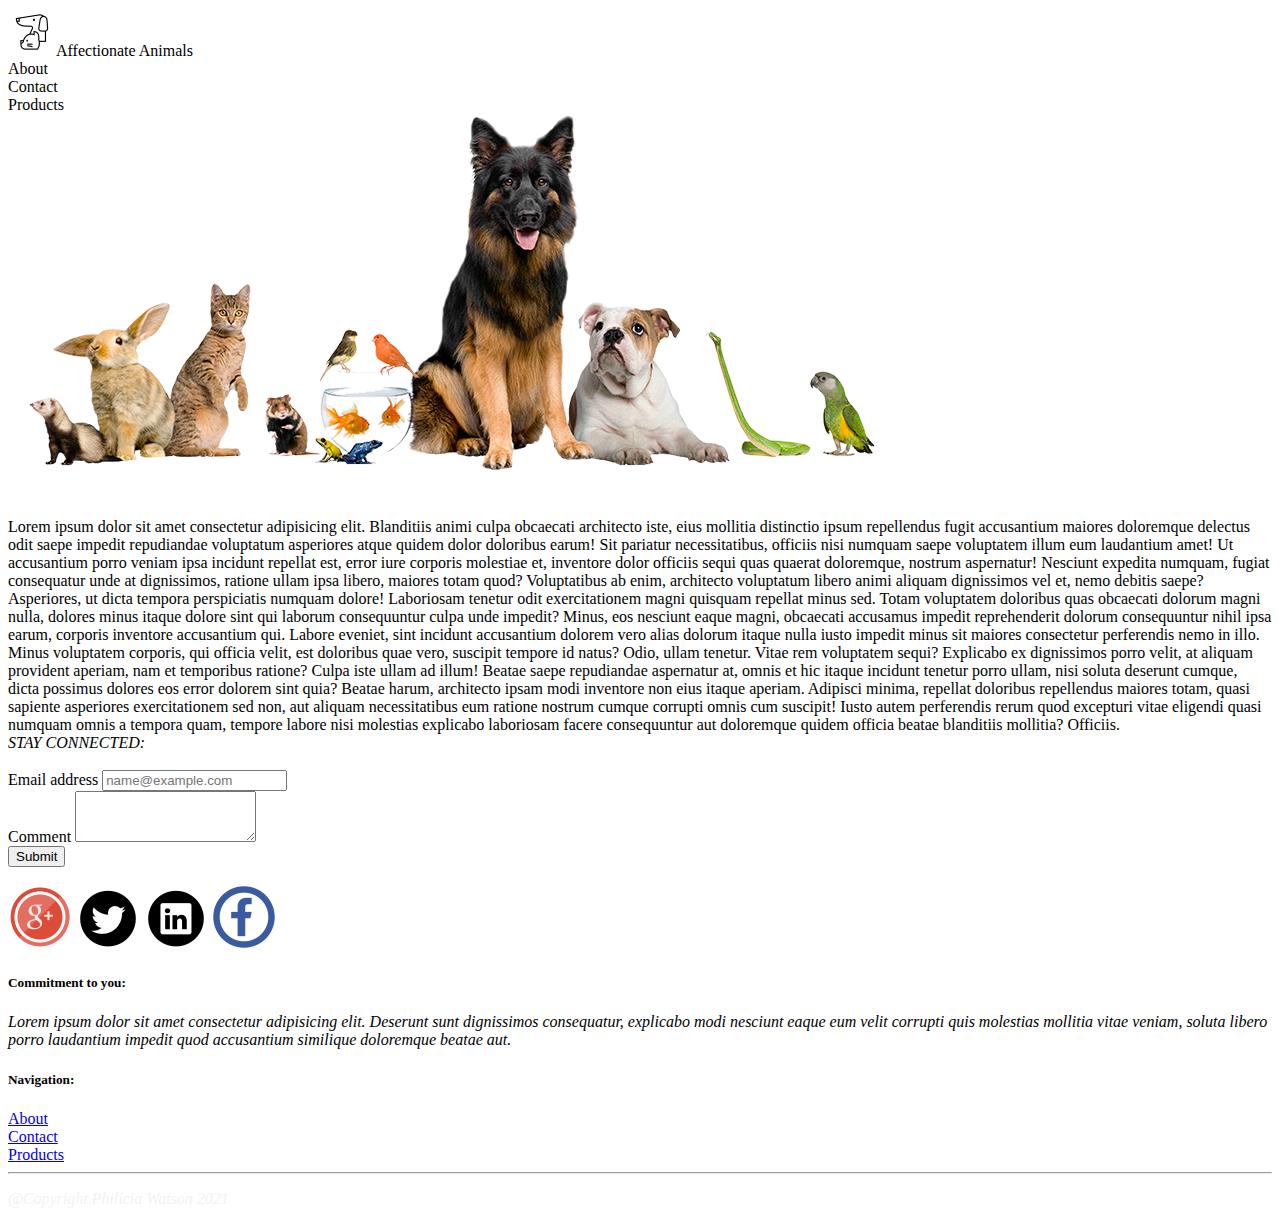
==== index.html @ b482bdd7 "footer" ====
<!DOCTYPE html>
<html lang="en">
<head>
    <meta charset="UTF-8">
    <meta http-equiv="X-UA-Compatible" content="IE=edge">
    <meta name="viewport" content="width=device-width, initial-scale=1.0">
    <link href="https://cdn.jsdelivr.net/npm/bootstrap@5.0.0-beta3/dist/css/bootstrap.min.css" rel="stylesheet" integrity="sha384-eOJMYsd53ii+scO/bJGFsiCZc+5NDVN2yr8+0RDqr0Ql0h+rP48ckxlpbzKgwra6" crossorigin="anonymous">
    <link rel="stylesheet" href="style.css">
    <title>Document</title>
</head>
<body>
  <!-- NAVBAR -->

    <nav class="navbar navbar-light bg-light m-0 ">
      <a class="navbar-brand">
        <img src="assests/iconfinder_Pets_3775229.png">Affectionate Animals
    </a>
    <div class="nav-link">
      <a href="about.html">About</a>
    </div>
    <div class="nav-link">
        <a href="contact.html">Contact</a>
      </div>
      <div class="nav-link">
        <a href="products.html">Products</a>
      </div>
      <!-- <form class="form-inline row">
        <input class="form-control col-3" type="search" placeholder="Search" aria-label="Search">
        <button class="btn btn-outline-success col" type="submit">Search</button>
      </form> -->
    </nav>
    <!-- NAVBAR -->

    <!-- PARALLAX HERE -->
      <img src="assests/pngguru.com (7).png" class="img-fluid">
    
    <!-- PARALLAX HERE -->


  <!-- CONTENT -->
    <div class="container-fluid bg-primary c-light">Lorem ipsum dolor sit amet consectetur adipisicing elit. Blanditiis animi culpa obcaecati architecto iste, eius mollitia distinctio ipsum repellendus fugit accusantium maiores doloremque delectus odit saepe impedit repudiandae voluptatum asperiores atque quidem dolor doloribus earum! Sit pariatur necessitatibus, officiis nisi numquam saepe voluptatem illum eum laudantium amet! Ut accusantium porro veniam ipsa incidunt repellat est, error iure corporis molestiae et, inventore dolor officiis sequi quas quaerat doloremque, nostrum aspernatur! Nesciunt expedita numquam, fugiat consequatur unde at dignissimos, ratione ullam ipsa libero, maiores totam quod? Voluptatibus ab enim, architecto voluptatum libero animi aliquam dignissimos vel et, nemo debitis saepe? Asperiores, ut dicta tempora perspiciatis numquam dolore! Laboriosam tenetur odit exercitationem magni quisquam repellat minus sed. Totam voluptatem doloribus quas obcaecati dolorum magni nulla, dolores minus itaque dolore sint qui laborum consequuntur culpa unde impedit? Minus, eos nesciunt eaque magni, obcaecati accusamus impedit reprehenderit dolorum consequuntur nihil ipsa earum, corporis inventore accusantium qui. Labore eveniet, sint incidunt accusantium dolorem vero alias dolorum itaque nulla iusto impedit minus sit maiores consectetur perferendis nemo in illo. Minus voluptatem corporis, qui officia velit, est doloribus quae vero, suscipit tempore id natus? Odio, ullam tenetur. Vitae rem voluptatem sequi? Explicabo ex dignissimos porro velit, at aliquam provident aperiam, nam et temporibus ratione? Culpa iste ullam ad illum! Beatae saepe repudiandae aspernatur at, omnis et hic itaque incidunt tenetur porro ullam, nisi soluta deserunt cumque, dicta possimus dolores eos error dolorem sint quia? Beatae harum, architecto ipsam modi inventore non eius itaque aperiam. Adipisci minima, repellat doloribus repellendus maiores totam, quasi sapiente asperiores exercitationem sed non, aut aliquam necessitatibus eum ratione nostrum cumque corrupti omnis cum suscipit! Iusto autem perferendis rerum quod excepturi vitae eligendi quasi numquam omnis a tempora quam, tempore labore nisi molestias explicabo laboriosam facere consequuntur aut doloremque quidem officia beatae blanditiis mollitia? Officiis.</div>
  <!-- CONTENT -->

    <!-- FOOTER -->
    <footer class="bg-dark text-white text-center container-fluid">
      <div class="d-flex row justify-content-between">
        <div class="col-4">
          <em>STAY CONNECTED:</em>
          <br>
          <br>
          <div class="mb-3">
            <label for="exampleFormControlInput1" class="form-label">Email address</label>
            <input type="email" class="form-control" id="exampleFormControlInput1" placeholder="name@example.com">
          </div>
          <div class="mb-3">
            <label for="exampleFormControlTextarea1" class="form-label">Comment</label>
            <textarea class="form-control" id="exampleFormControlTextarea1" rows="3"></textarea>
          </div>
          <div class="mb-3">
            <button type="submit" class="btn btn-danger">Submit</button>
            <br>
            <br>
           <div>
            <a href="#"><img src="assests/googlePlus.png"></a>
            <a href="#"><img src="assests/twitter.png"></a>
            <a href="#"><img src="assests/linkedin.png"></a>
            <a href="#"><img src="assests/facebook.png"></a>

           </div>
          </div>
        </div>
        <div class="col-4">
          <div>
            <h5 class="pb-3"><b>Commitment to you:</b></h5>
            <p><em>Lorem ipsum dolor sit amet consectetur adipisicing elit. Deserunt sunt dignissimos consequatur, explicabo modi nesciunt eaque eum velit corrupti quis molestias mollitia vitae veniam, soluta libero porro laudantium impedit quod accusantium similique doloremque beatae aut.</em></p>
          </div>
        </div>
          <div class="col-4">
          <!-- Navigation -->
          <h5 class="pb-3">Navigation:</h5>
          <div class="nav-item">
            <a href="about.html" class="nav-link text-primary">About</a>
          </div>
          <div class="nav-item">
              <a href="contact.html" class="nav-link">Contact</a>
            </div>
            <div class="nav-link">
              <a href="products.html" class="nav-link">Products</a>
            </div>
          </div>
        </div>
      
        <hr class="text-dark"> 
        <div class="align-center pb-3 light-text">
          <p><em>@Copyright Philicia Watson 2021</em></p>
        </div>
      </footer>
    <!-- FOOTER -->
    <script src="app.js"></script>
</body>
</html>
---- style.css ----
.navbar a{
    color:black;
    text-decoration: none;
}

.navbar a:hover{
    color:orange;
}

.nav-link:hover{
  color:gray
}

.light-text{
  color:lightsteelblue;
  opacity: 20%;
}
/* .img-fluid{
  z-index:-1;
  position:fixed
} */
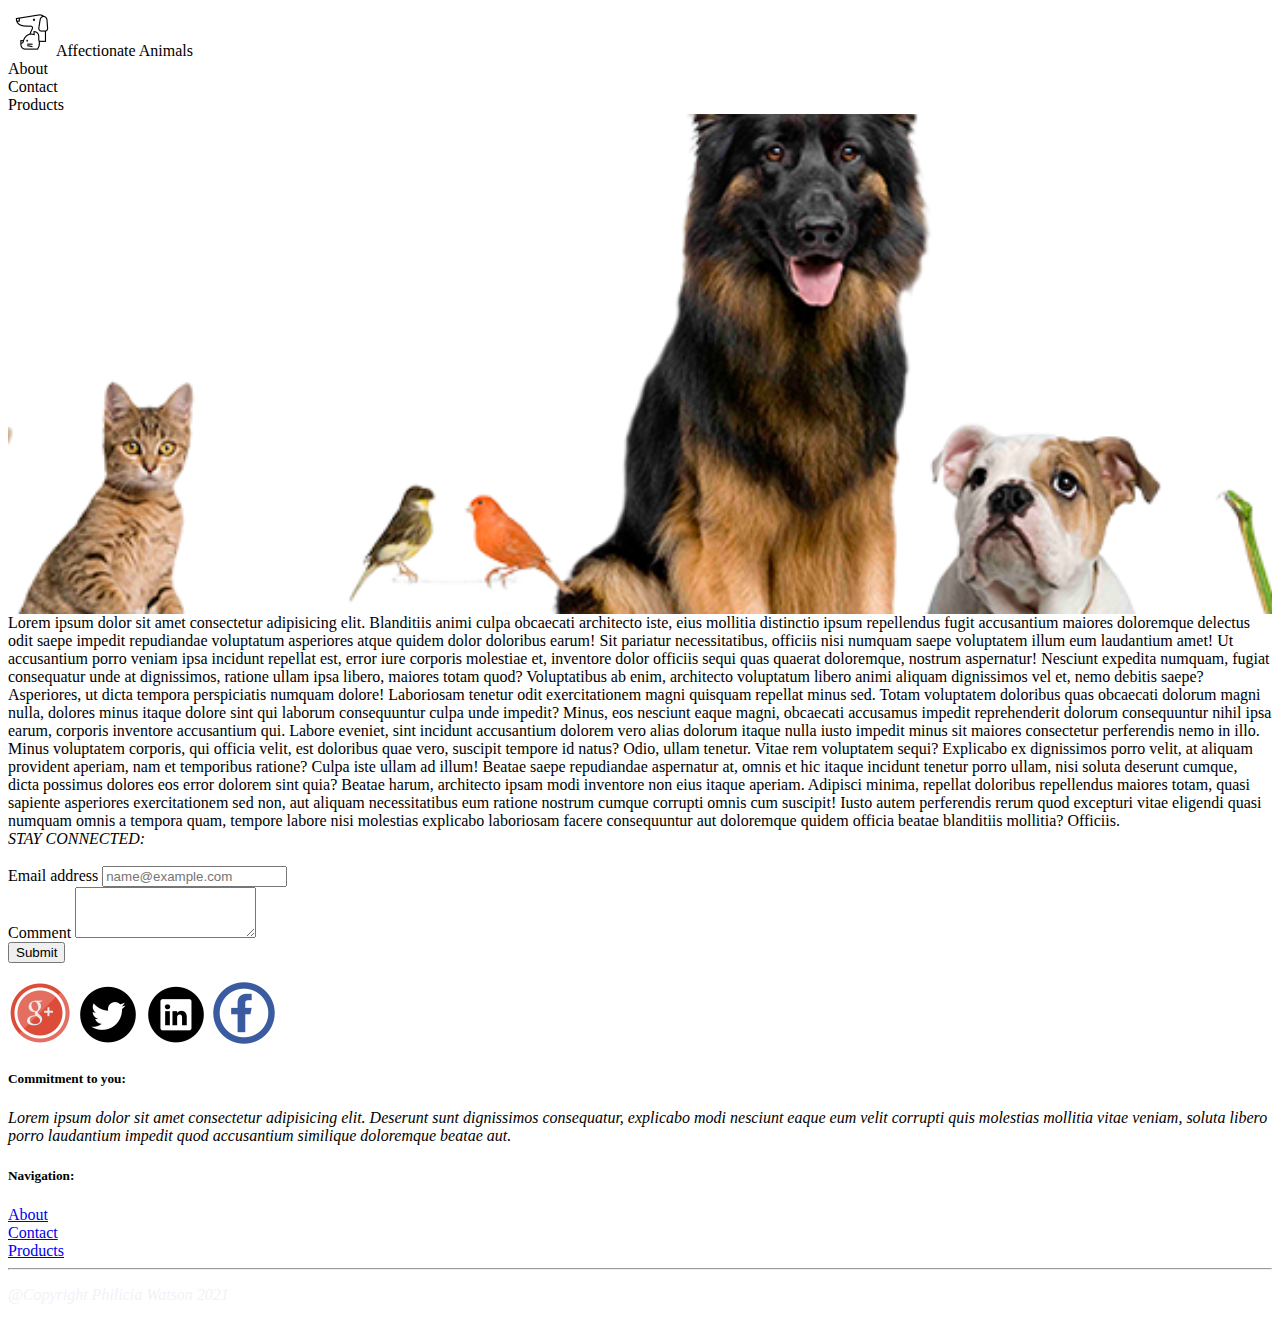
==== commit 9ba86e37: "non responsive parallax :(" ====
--- a/index.html
+++ b/index.html
@@ -32,8 +32,10 @@
     <!-- NAVBAR -->
 
     <!-- PARALLAX HERE -->
-      <img src="assests/pngguru.com (7).png" class="img-fluid">
-    
+      <!-- <img src="assests/pngguru.com (7).png" class="img-fluid"> -->
+      <div class="parallax">
+
+      </div>
     <!-- PARALLAX HERE -->
 
 
--- a/style.css
+++ b/style.css
@@ -12,6 +12,20 @@
   color:gray
 }
 
+.parallax {
+  /* The image used */
+  background-image:url("assests/animals.png");
+
+  /* Set a specific height */
+  min-height: 500px; 
+
+  /* Create the parallax scrolling effect */
+  background-attachment: fixed;
+  background-position: center;
+  background-repeat: no-repeat;
+  background-size: cover;
+}
+
 .light-text{
   color:lightsteelblue;
   opacity: 20%;
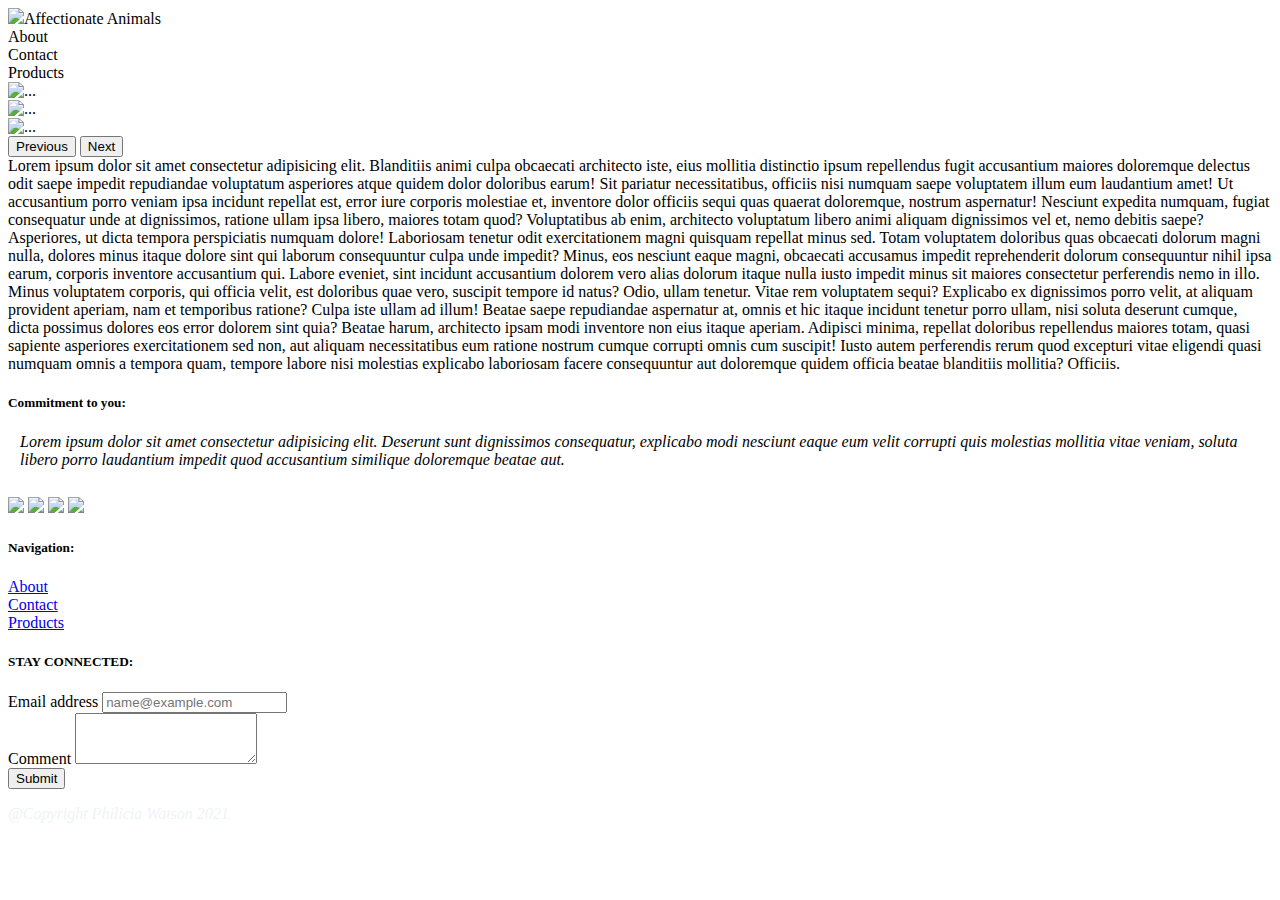
==== commit f30703c0: "push" ====
--- a/index.html
+++ b/index.html
@@ -13,16 +13,16 @@
 
     <nav class="navbar navbar-light bg-light m-0 ">
       <a class="navbar-brand">
-        <img src="assests/iconfinder_Pets_3775229.png">Affectionate Animals
+        <img src="/petShop/assests/logo.png">Affectionate Animals
     </a>
     <div class="nav-link">
-      <a href="about.html">About</a>
+      <a href="/petShop/aboutPage/about.html">About</a>
     </div>
     <div class="nav-link">
-        <a href="contact.html">Contact</a>
+        <a href="/petShop/contactPage/contact.html">Contact</a>
       </div>
       <div class="nav-link">
-        <a href="products.html">Products</a>
+        <a href="/petShop/productsPage/products.html">Products</a>
       </div>
       <!-- <form class="form-inline row">
         <input class="form-control col-3" type="search" placeholder="Search" aria-label="Search">
@@ -32,9 +32,26 @@
     <!-- NAVBAR -->
 
     <!-- PARALLAX HERE -->
-      <!-- <img src="assests/pngguru.com (7).png" class="img-fluid"> -->
-      <div class="parallax">
-
+      <div id="carouselExampleFade" class="carousel .carousel-fade" data-bs-ride="carousel">
+        <div class="carousel-inner">
+          <div class="carousel-item active">
+            <img src="/petShop/assests/animals.png" class="d-block w-100" alt="...">
+          </div>
+          <div class="carousel-item">
+            <img src="/petShop/assests/googlePlus.png" class="d-block w-100" alt="...">
+          </div>
+          <div class="carousel-item">
+            <img src="/petShop/assests/linkedin.png" class="d-block w-100" alt="...">
+          </div>
+        </div>
+        <button class="carousel-control-prev" type="button" data-bs-target="#carouselExampleFade" data-bs-slide="prev">
+          <span class="carousel-control-prev-icon" aria-hidden="true"></span>
+          <span class="visually-hidden">Previous</span>
+        </button>
+        <button class="carousel-control-next" type="button" data-bs-target="#carouselExampleFade" data-bs-slide="next">
+          <span class="carousel-control-next-icon" aria-hidden="true"></span>
+          <span class="visually-hidden">Next</span>
+        </button>
       </div>
     <!-- PARALLAX HERE -->
 
@@ -44,12 +61,45 @@
   <!-- CONTENT -->
 
     <!-- FOOTER -->
-    <footer class="bg-dark text-white text-center container-fluid">
+    <footer class="bg-dark text-white text-center container-fluid pt-3">
       <div class="d-flex row justify-content-between">
         <div class="col-4">
-          <em>STAY CONNECTED:</em>
-          <br>
-          <br>
+
+          <div>
+            <h5 class="pb-3"><b>Commitment to you:</b></h5>
+            <p class="quote"><em>Lorem ipsum dolor sit amet consectetur adipisicing elit. Deserunt sunt dignissimos consequatur, explicabo modi nesciunt eaque eum velit corrupti quis molestias mollitia vitae veniam, soluta libero porro laudantium impedit quod accusantium similique doloremque beatae aut.</em></p>
+          </div>
+          <div>
+            <a href="#"><img src="/petShop/assests/googlePlus.png"></a>
+            <a href="#"><img src="/petShop/assests/twitter.png"></a>
+            <a href="#"><img src="/petShop/assests/linkedin.png"></a>
+            <a href="#"><img src="/petShop/assests/facebook.png"></a>
+          </div>
+        </div>
+
+
+        <div class="col">
+
+             <!-- Navigation -->
+             <h5 class="pb-3">Navigation:</h5>
+             <div class="nav-item">
+               <a href="about.html" class="nav-link text-primary">About</a>
+             </div>
+             <div class="nav-item">
+                 <a href="contact.html" class="nav-link">Contact</a>
+               </div>
+               <div class="nav-link">
+                 <a href="products.html" class="nav-link">Products</a>
+               </div>
+
+        </div>
+
+
+
+        <div class="col-4">
+
+          <h5 class="pb-3">STAY CONNECTED:</h5>
+         
           <div class="mb-3">
             <label for="exampleFormControlInput1" class="form-label">Email address</label>
             <input type="email" class="form-control" id="exampleFormControlInput1" placeholder="name@example.com">
@@ -60,43 +110,17 @@
           </div>
           <div class="mb-3">
             <button type="submit" class="btn btn-danger">Submit</button>
-            <br>
-            <br>
-           <div>
-            <a href="#"><img src="assests/googlePlus.png"></a>
-            <a href="#"><img src="assests/twitter.png"></a>
-            <a href="#"><img src="assests/linkedin.png"></a>
-            <a href="#"><img src="assests/facebook.png"></a>
-
-           </div>
           </div>
         </div>
-        <div class="col-4">
-          <div>
-            <h5 class="pb-3"><b>Commitment to you:</b></h5>
-            <p><em>Lorem ipsum dolor sit amet consectetur adipisicing elit. Deserunt sunt dignissimos consequatur, explicabo modi nesciunt eaque eum velit corrupti quis molestias mollitia vitae veniam, soluta libero porro laudantium impedit quod accusantium similique doloremque beatae aut.</em></p>
-          </div>
-        </div>
-          <div class="col-4">
-          <!-- Navigation -->
-          <h5 class="pb-3">Navigation:</h5>
-          <div class="nav-item">
-            <a href="about.html" class="nav-link text-primary">About</a>
-          </div>
-          <div class="nav-item">
-              <a href="contact.html" class="nav-link">Contact</a>
-            </div>
-            <div class="nav-link">
-              <a href="products.html" class="nav-link">Products</a>
-            </div>
-          </div>
-        </div>
+
+      </div>
       
-        <hr class="text-dark"> 
         <div class="align-center pb-3 light-text">
           <p><em>@Copyright Philicia Watson 2021</em></p>
         </div>
+
       </footer>
+
     <!-- FOOTER -->
     <script src="app.js"></script>
 </body>
--- a/style.css
+++ b/style.css
@@ -12,19 +12,27 @@
   color:gray
 }
 
-.parallax {
+.quote{
+  text-align:left;
+  padding-bottom:12px;
+  padding-left:12px;
+}
+
+
+/* #carouselExampleFade { */
   /* The image used */
-  background-image:url("assests/animals.png");
+  /* background-image:url("assests/animals.png"); */
 
   /* Set a specific height */
-  min-height: 500px; 
-
+  /* min-height: 500px; 
+  z-index:1;
+  position:fixed; */
   /* Create the parallax scrolling effect */
-  background-attachment: fixed;
+  /* background-attachment: fixed;
   background-position: center;
   background-repeat: no-repeat;
-  background-size: cover;
-}
+  background-size: cover; */
+/* } */
 
 .light-text{
   color:lightsteelblue;
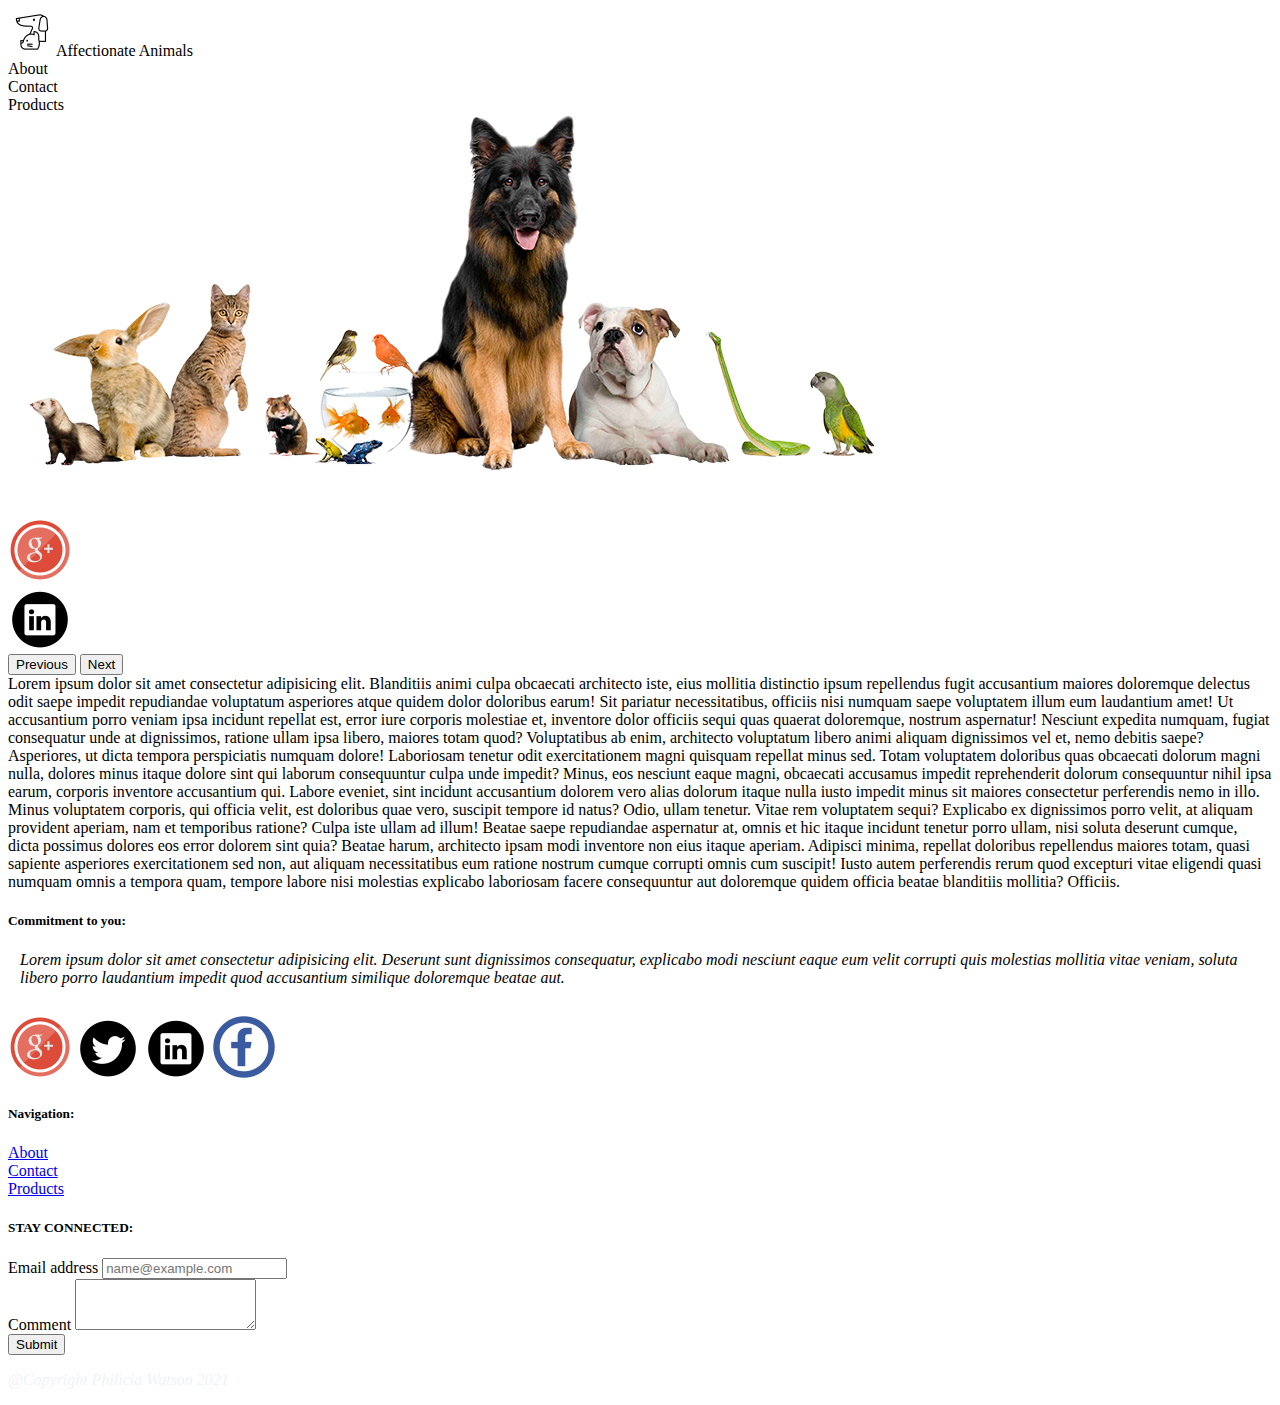
==== commit cd2404dc: "responsive footer" ====
--- a/index.html
+++ b/index.html
@@ -13,21 +13,17 @@
 
     <nav class="navbar navbar-light bg-light m-0 ">
       <a class="navbar-brand">
-        <img src="/petShop/assests/logo.png">Affectionate Animals
+        <img src="/assests/logo.png">Affectionate Animals
     </a>
     <div class="nav-link">
-      <a href="/petShop/aboutPage/about.html">About</a>
+      <a href="./aboutPage/about.html">About</a>
     </div>
     <div class="nav-link">
-        <a href="/petShop/contactPage/contact.html">Contact</a>
+        <a href="./contactPage/contact.html">Contact</a>
       </div>
       <div class="nav-link">
-        <a href="/petShop/productsPage/products.html">Products</a>
+        <a href="./productsPage/products.html">Products</a>
       </div>
-      <!-- <form class="form-inline row">
-        <input class="form-control col-3" type="search" placeholder="Search" aria-label="Search">
-        <button class="btn btn-outline-success col" type="submit">Search</button>
-      </form> -->
     </nav>
     <!-- NAVBAR -->
 
@@ -35,13 +31,13 @@
       <div id="carouselExampleFade" class="carousel .carousel-fade" data-bs-ride="carousel">
         <div class="carousel-inner">
           <div class="carousel-item active">
-            <img src="/petShop/assests/animals.png" class="d-block w-100" alt="...">
+            <img src="/assests/animals.png" class="d-block w-100" alt="...">
           </div>
           <div class="carousel-item">
-            <img src="/petShop/assests/googlePlus.png" class="d-block w-100" alt="...">
+            <img src="/assests/googlePlus.png" class="d-block w-100" alt="...">
           </div>
           <div class="carousel-item">
-            <img src="/petShop/assests/linkedin.png" class="d-block w-100" alt="...">
+            <img src="/assests/linkedin.png" class="d-block w-100" alt="...">
           </div>
         </div>
         <button class="carousel-control-prev" type="button" data-bs-target="#carouselExampleFade" data-bs-slide="prev">
@@ -70,10 +66,10 @@
             <p class="quote"><em>Lorem ipsum dolor sit amet consectetur adipisicing elit. Deserunt sunt dignissimos consequatur, explicabo modi nesciunt eaque eum velit corrupti quis molestias mollitia vitae veniam, soluta libero porro laudantium impedit quod accusantium similique doloremque beatae aut.</em></p>
           </div>
           <div>
-            <a href="#"><img src="/petShop/assests/googlePlus.png"></a>
-            <a href="#"><img src="/petShop/assests/twitter.png"></a>
-            <a href="#"><img src="/petShop/assests/linkedin.png"></a>
-            <a href="#"><img src="/petShop/assests/facebook.png"></a>
+            <a href="#"><img src="/assests/googlePlus.png"></a>
+            <a href="#"><img src="/assests/twitter.png"></a>
+            <a href="#"><img src="/assests/linkedin.png"></a>
+            <a href="#"><img src="/assests/facebook.png"></a>
           </div>
         </div>
 
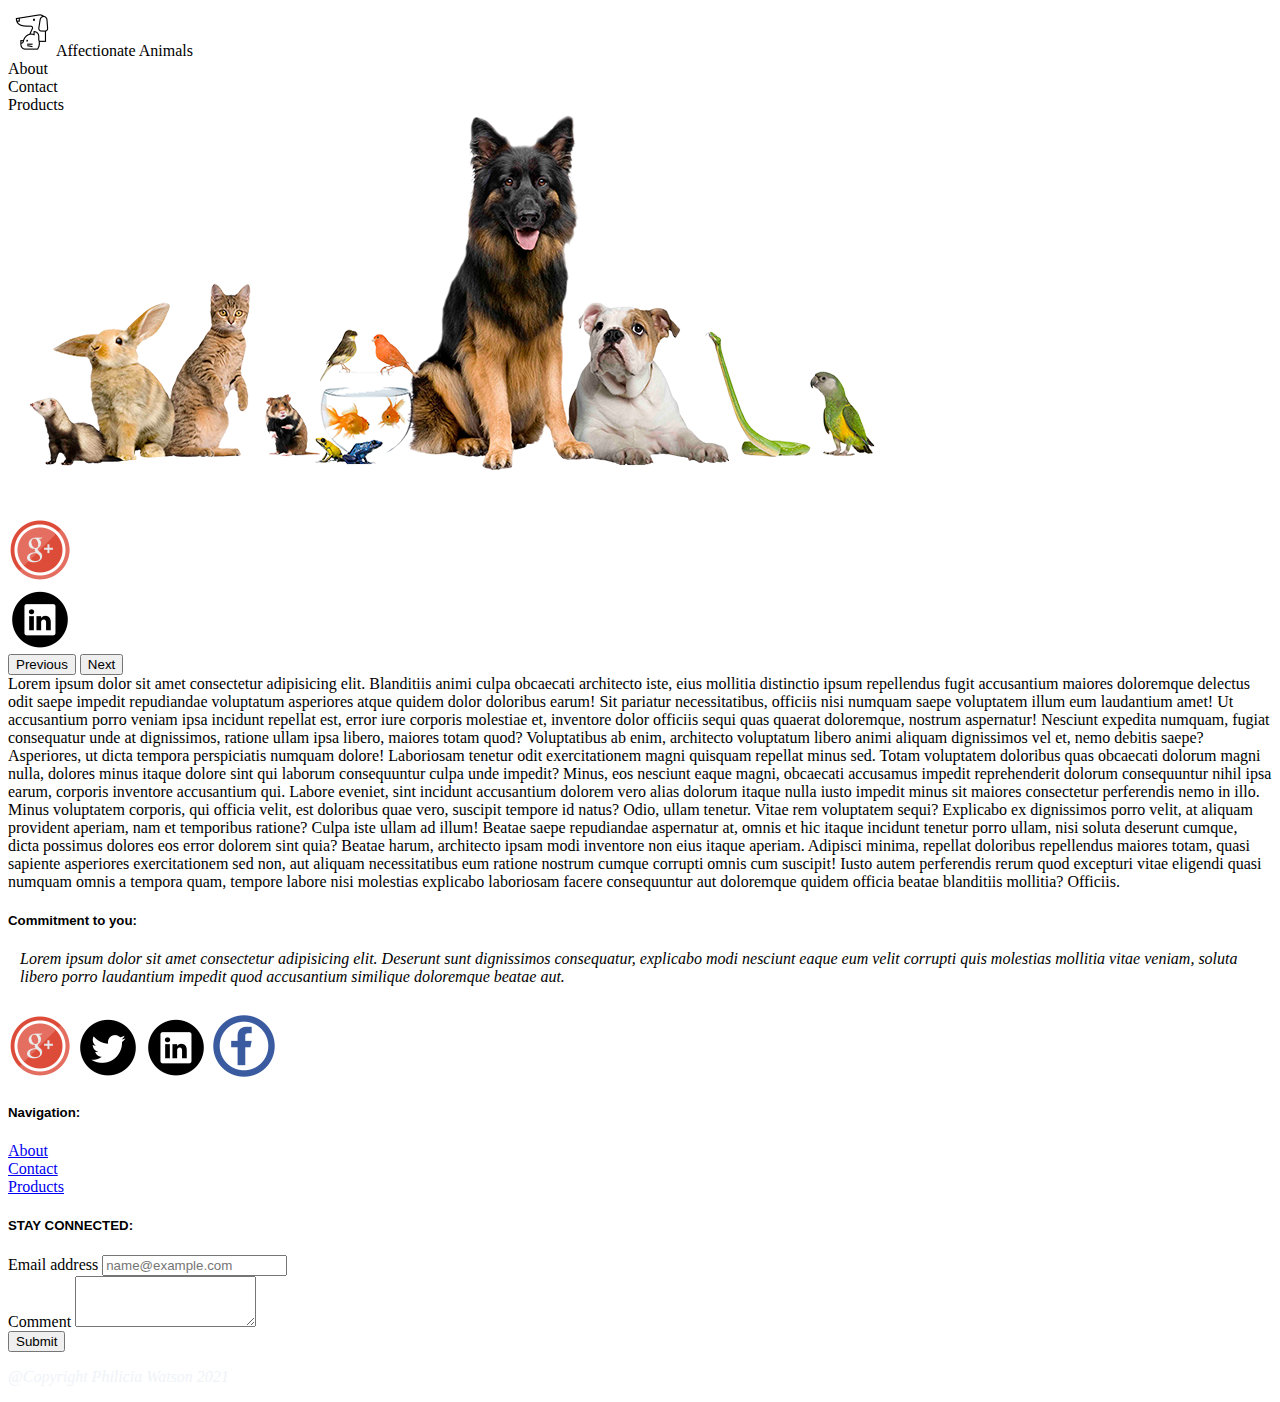
==== commit b1b6c339: "changes to footer" ====
--- a/index.html
+++ b/index.html
@@ -56,68 +56,68 @@
     <div class="container-fluid bg-primary c-light">Lorem ipsum dolor sit amet consectetur adipisicing elit. Blanditiis animi culpa obcaecati architecto iste, eius mollitia distinctio ipsum repellendus fugit accusantium maiores doloremque delectus odit saepe impedit repudiandae voluptatum asperiores atque quidem dolor doloribus earum! Sit pariatur necessitatibus, officiis nisi numquam saepe voluptatem illum eum laudantium amet! Ut accusantium porro veniam ipsa incidunt repellat est, error iure corporis molestiae et, inventore dolor officiis sequi quas quaerat doloremque, nostrum aspernatur! Nesciunt expedita numquam, fugiat consequatur unde at dignissimos, ratione ullam ipsa libero, maiores totam quod? Voluptatibus ab enim, architecto voluptatum libero animi aliquam dignissimos vel et, nemo debitis saepe? Asperiores, ut dicta tempora perspiciatis numquam dolore! Laboriosam tenetur odit exercitationem magni quisquam repellat minus sed. Totam voluptatem doloribus quas obcaecati dolorum magni nulla, dolores minus itaque dolore sint qui laborum consequuntur culpa unde impedit? Minus, eos nesciunt eaque magni, obcaecati accusamus impedit reprehenderit dolorum consequuntur nihil ipsa earum, corporis inventore accusantium qui. Labore eveniet, sint incidunt accusantium dolorem vero alias dolorum itaque nulla iusto impedit minus sit maiores consectetur perferendis nemo in illo. Minus voluptatem corporis, qui officia velit, est doloribus quae vero, suscipit tempore id natus? Odio, ullam tenetur. Vitae rem voluptatem sequi? Explicabo ex dignissimos porro velit, at aliquam provident aperiam, nam et temporibus ratione? Culpa iste ullam ad illum! Beatae saepe repudiandae aspernatur at, omnis et hic itaque incidunt tenetur porro ullam, nisi soluta deserunt cumque, dicta possimus dolores eos error dolorem sint quia? Beatae harum, architecto ipsam modi inventore non eius itaque aperiam. Adipisci minima, repellat doloribus repellendus maiores totam, quasi sapiente asperiores exercitationem sed non, aut aliquam necessitatibus eum ratione nostrum cumque corrupti omnis cum suscipit! Iusto autem perferendis rerum quod excepturi vitae eligendi quasi numquam omnis a tempora quam, tempore labore nisi molestias explicabo laboriosam facere consequuntur aut doloremque quidem officia beatae blanditiis mollitia? Officiis.</div>
   <!-- CONTENT -->
 
-    <!-- FOOTER -->
-    <footer class="bg-dark text-white text-center container-fluid pt-3">
-      <div class="d-flex row justify-content-between">
-        <div class="col-4">
+  <!-- FOOTER -->
+  <footer class="bg-dark text-white text-center container-fluid pt-4">
+    <div class="d-flex row justify-content-between">
+      <div class="col-sm-4">
 
-          <div>
-            <h5 class="pb-3"><b>Commitment to you:</b></h5>
-            <p class="quote"><em>Lorem ipsum dolor sit amet consectetur adipisicing elit. Deserunt sunt dignissimos consequatur, explicabo modi nesciunt eaque eum velit corrupti quis molestias mollitia vitae veniam, soluta libero porro laudantium impedit quod accusantium similique doloremque beatae aut.</em></p>
-          </div>
-          <div>
-            <a href="#"><img src="/assests/googlePlus.png"></a>
-            <a href="#"><img src="/assests/twitter.png"></a>
-            <a href="#"><img src="/assests/linkedin.png"></a>
-            <a href="#"><img src="/assests/facebook.png"></a>
-          </div>
+        <div>
+          <h5 class="pb-2" style="font-family:Arial, Helvetica, sans-serif;"><b>Commitment to you:</b></h5>
+          <p class="quote"><em>Lorem ipsum dolor sit amet consectetur adipisicing elit. Deserunt sunt dignissimos consequatur, explicabo modi nesciunt eaque eum velit corrupti quis molestias mollitia vitae veniam, soluta libero porro laudantium impedit quod accusantium similique doloremque beatae aut.</em></p>
         </div>
+        <div class="pb-4">
+          <a href="#"><img src="/assests/googlePlus.png"></a>
+          <a href="#"><img src="/assests/twitter.png"></a>
+          <a href="#"><img src="/assests/linkedin.png"></a>
+          <a href="#"><img src="/assests/facebook.png"></a>
+        </div>
+      </div>
 
 
-        <div class="col">
+      <div class="col-sm">
 
-             <!-- Navigation -->
-             <h5 class="pb-3">Navigation:</h5>
-             <div class="nav-item">
-               <a href="about.html" class="nav-link text-primary">About</a>
+           <!-- Navigation -->
+           <h5 class="pb-2" style="font-family:Arial, Helvetica, sans-serif;">Navigation:</h5>
+           <div class="nav-item">
+             <a href="about.html" class="nav-link text-primary">About</a>
+           </div>
+           <div class="nav-item">
+               <a href="contact.html" class="nav-link">Contact</a>
              </div>
-             <div class="nav-item">
-                 <a href="contact.html" class="nav-link">Contact</a>
-               </div>
-               <div class="nav-link">
-                 <a href="products.html" class="nav-link">Products</a>
-               </div>
+             <div class="nav-link pb-4">
+               <a href="products.html" class="nav-link">Products</a>
+             </div>
 
-        </div>
+      </div>
 
 
 
-        <div class="col-4">
+      <div class="col-sm-4">
 
-          <h5 class="pb-3">STAY CONNECTED:</h5>
-         
-          <div class="mb-3">
-            <label for="exampleFormControlInput1" class="form-label">Email address</label>
-            <input type="email" class="form-control" id="exampleFormControlInput1" placeholder="name@example.com">
-          </div>
-          <div class="mb-3">
-            <label for="exampleFormControlTextarea1" class="form-label">Comment</label>
-            <textarea class="form-control" id="exampleFormControlTextarea1" rows="3"></textarea>
-          </div>
-          <div class="mb-3">
-            <button type="submit" class="btn btn-danger">Submit</button>
-          </div>
+        <h5 class="pb-2" style="font-family:Arial, Helvetica, sans-serif;">STAY CONNECTED:</h5>
+       
+        <div class="mb-3">
+          <label for="exampleFormControlInput1" class="form-label">Email address</label>
+          <input type="email" class="form-control" id="exampleFormControlInput1" placeholder="name@example.com">
         </div>
+        <div class="mb-3">
+          <label for="exampleFormControlTextarea1" class="form-label">Comment</label>
+          <textarea class="form-control" id="exampleFormControlTextarea1" rows="3"></textarea>
+        </div>
+        <div class="mb-3">
+          <button type="submit" class="btn btn-danger">Submit</button>
+        </div>
+      </div>
 
+    </div>
+    
+      <div class="align-center pb-3 light-text">
+        <p><em>@Copyright Philicia Watson 2021</em></p>
       </div>
-      
-        <div class="align-center pb-3 light-text">
-          <p><em>@Copyright Philicia Watson 2021</em></p>
-        </div>
 
-      </footer>
+    </footer>
 
-    <!-- FOOTER -->
+  <!-- FOOTER -->
     <script src="app.js"></script>
 </body>
 </html>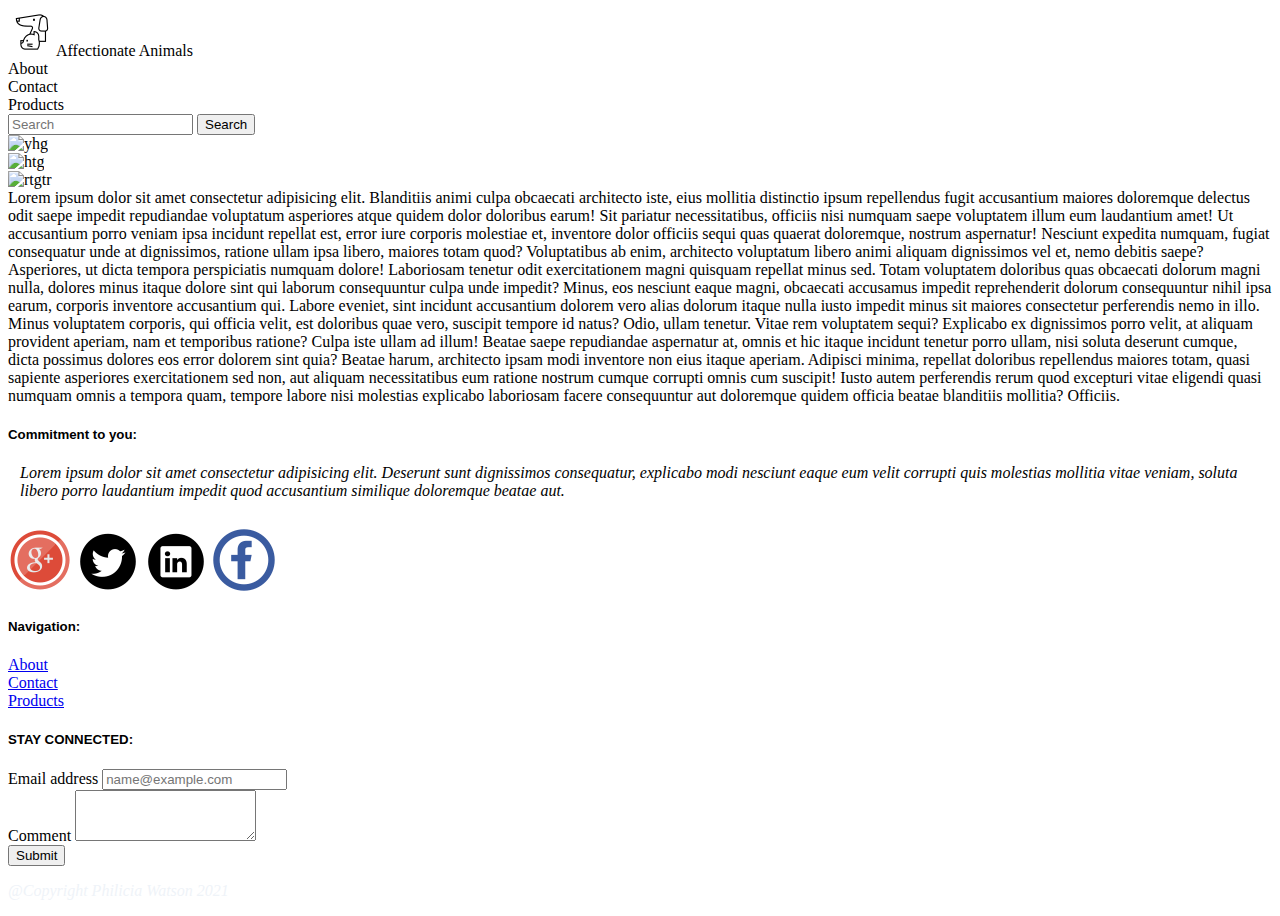
==== commit 7b3a9a98: "navbar adjustments slaideshow added" ====
--- a/index.html
+++ b/index.html
@@ -11,44 +11,44 @@
 <body>
   <!-- NAVBAR -->
 
-    <nav class="navbar navbar-light bg-light m-0 ">
+  <nav class="navbar fixed-top navbar-light bg-light text-center m-0 p-2">
+    <div class="col">
       <a class="navbar-brand">
         <img src="/assests/logo.png">Affectionate Animals
-    </a>
-    <div class="nav-link">
-      <a href="./aboutPage/about.html">About</a>
+      </a>
+      <div class="d-flex mt-3 justify-content-center ">
+      <div class="nav-link col-3">
+        <a href="./aboutPage/about.html">About</a>
+      </div>
+      <div class="nav-link col-3">
+          <a href="./contactPage/contact.html">Contact</a>
+        </div>
+        <div class="nav-link col-3">
+          <a href="./productsPage/products.html">Products</a>
+        </div>
+        <form class="d-flex">
+          <input class="form-control me-2" type="search" placeholder="Search" aria-label="Search">
+          <button class="btn btn-outline-primary" type="submit">Search</button>
+        </form>
+      </div>
     </div>
-    <div class="nav-link">
-        <a href="./contactPage/contact.html">Contact</a>
-      </div>
-      <div class="nav-link">
-        <a href="./productsPage/products.html">Products</a>
-      </div>
-    </nav>
-    <!-- NAVBAR -->
+  </nav>
+<!-- NAVBAR -->
 
     <!-- PARALLAX HERE -->
-      <div id="carouselExampleFade" class="carousel .carousel-fade" data-bs-ride="carousel">
-        <div class="carousel-inner">
-          <div class="carousel-item active">
-            <img src="/assests/animals.png" class="d-block w-100" alt="...">
-          </div>
-          <div class="carousel-item">
-            <img src="/assests/googlePlus.png" class="d-block w-100" alt="...">
-          </div>
-          <div class="carousel-item">
-            <img src="/assests/linkedin.png" class="d-block w-100" alt="...">
-          </div>
+    <div id="carouselExampleFade" class="carousel slide carousel-fade mt-5 pt-5" data-bs-ride="carousel">
+      <div class="carousel-inner">
+        <div class="carousel-item active">
+          <img src="https://media-be.chewy.com/wp-content/uploads/2019/05/22094052/best-pet-birds-Parakeet-averess.jpg" class="d-block w-100" height="500px" alt="yhg">
         </div>
-        <button class="carousel-control-prev" type="button" data-bs-target="#carouselExampleFade" data-bs-slide="prev">
-          <span class="carousel-control-prev-icon" aria-hidden="true"></span>
-          <span class="visually-hidden">Previous</span>
-        </button>
-        <button class="carousel-control-next" type="button" data-bs-target="#carouselExampleFade" data-bs-slide="next">
-          <span class="carousel-control-next-icon" aria-hidden="true"></span>
-          <span class="visually-hidden">Next</span>
-        </button>
+        <div class="carousel-item">
+          <img src="https://cdn.shopify.com/s/files/1/0344/6469/files/IMG_1899-59053a6b8a272__880.jpg?v" height="500px" class="d-block w-100" alt="htg">
+        </div>
+        <div class="carousel-item">
+          <img src="https://www.peta.org/wp-content/uploads/2016/09/hamster-668x336.jpg?20190104015941" class="d-block w-100" height="500px" alt="rtgtr">
+        </div>
       </div>
+    </div>
     <!-- PARALLAX HERE -->
 
 
@@ -116,8 +116,11 @@
       </div>
 
     </footer>
-
   <!-- FOOTER -->
     <script src="app.js"></script>
+    <!-- CSS only -->
+<link href="https://cdn.jsdelivr.net/npm/bootstrap@5.0.1/dist/css/bootstrap.min.css" rel="stylesheet" integrity="sha384-+0n0xVW2eSR5OomGNYDnhzAbDsOXxcvSN1TPprVMTNDbiYZCxYbOOl7+AMvyTG2x" crossorigin="anonymous">
+<!-- JavaScript Bundle with Popper -->
+<script src="https://cdn.jsdelivr.net/npm/bootstrap@5.0.1/dist/js/bootstrap.bundle.min.js" integrity="sha384-gtEjrD/SeCtmISkJkNUaaKMoLD0//ElJ19smozuHV6z3Iehds+3Ulb9Bn9Plx0x4" crossorigin="anonymous"></script>
 </body>
 </html>--- a/style.css
+++ b/style.css
@@ -17,8 +17,6 @@
   padding-bottom:12px;
   padding-left:12px;
 }
-
-
 /* #carouselExampleFade { */
   /* The image used */
   /* background-image:url("assests/animals.png"); */
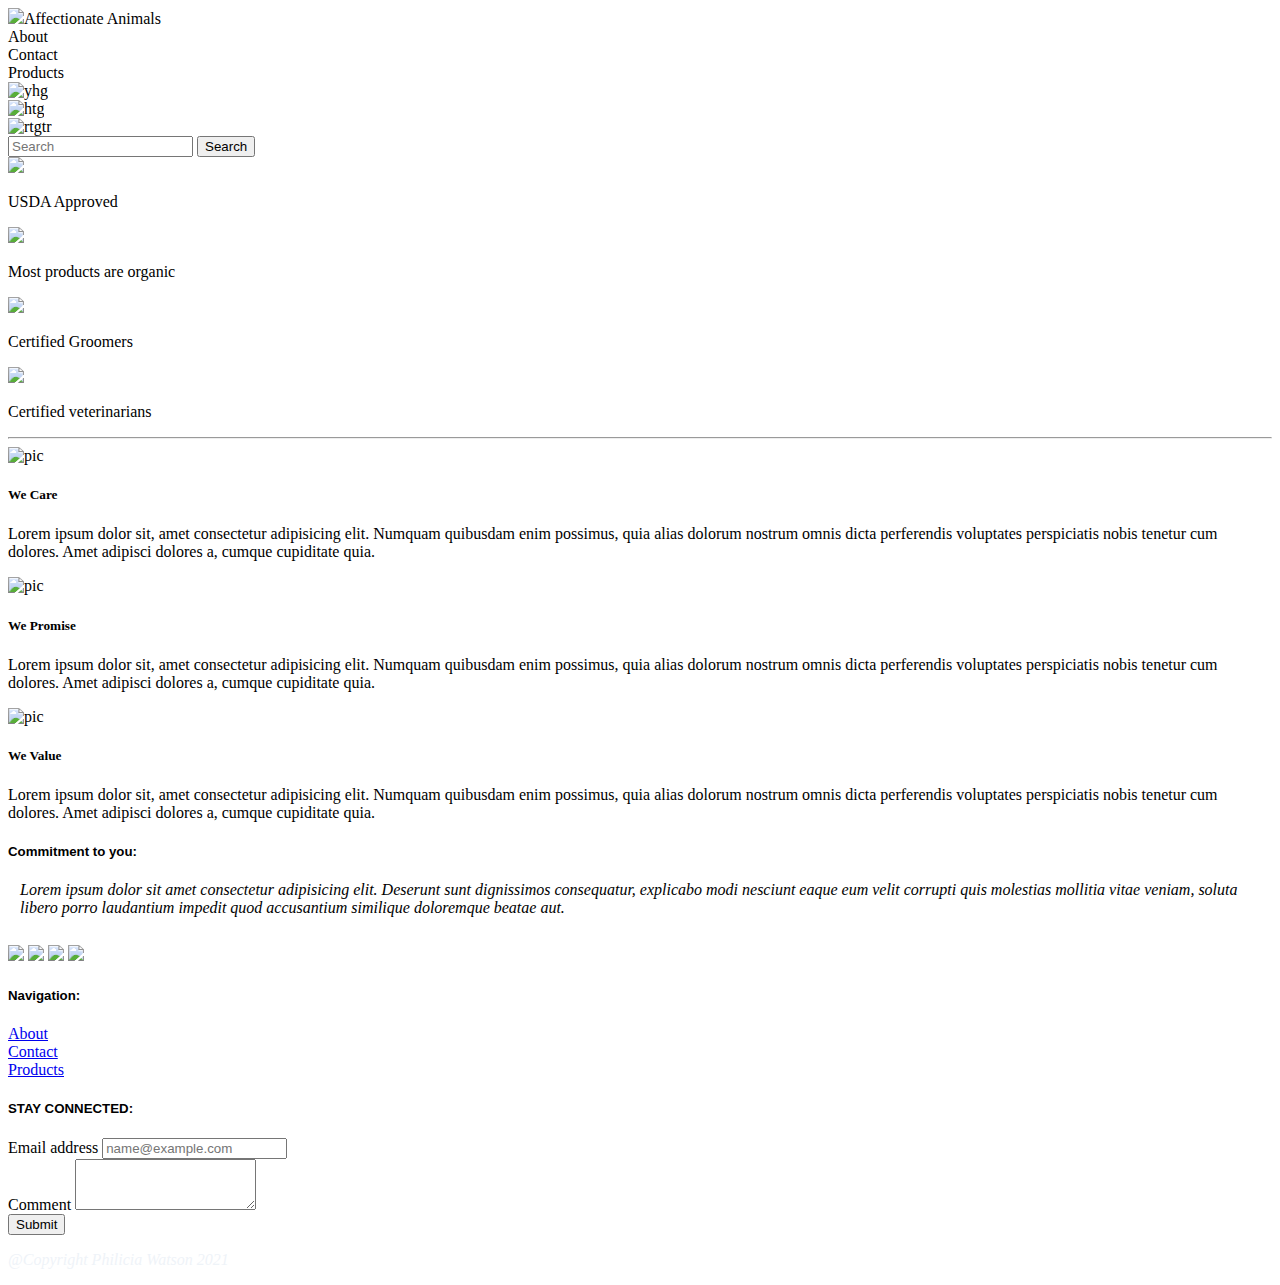
==== commit bf1f7c57: "Contact Page improvements" ====
--- a/index.html
+++ b/index.html
@@ -14,46 +14,97 @@
   <nav class="navbar fixed-top navbar-light bg-light text-center m-0 p-2">
     <div class="col">
       <a class="navbar-brand">
-        <img src="/assests/logo.png">Affectionate Animals
+        <img src="/petShop/assests/logo.png">Affectionate Animals
       </a>
       <div class="d-flex mt-3 justify-content-center ">
       <div class="nav-link col-3">
         <a href="./aboutPage/about.html">About</a>
       </div>
       <div class="nav-link col-3">
-          <a href="./contactPage/contact.html">Contact</a>
-        </div>
-        <div class="nav-link col-3">
-          <a href="./productsPage/products.html">Products</a>
-        </div>
-        <form class="d-flex">
-          <input class="form-control me-2" type="search" placeholder="Search" aria-label="Search">
-          <button class="btn btn-outline-primary" type="submit">Search</button>
-        </form>
+            <a href="./contactPage/contact.html">Contact</a>
+          </div>
+          <div class="nav-link col-3">
+           <a href="./productsPage/products.html">Products</a>
+          </div>
+          
       </div>
     </div>
   </nav>
 <!-- NAVBAR -->
 
     <!-- PARALLAX HERE -->
-    <div id="carouselExampleFade" class="carousel slide carousel-fade mt-5 pt-5" data-bs-ride="carousel">
+    <div id="carouselExampleFade" class="carousel slide carousel-fade mt-5 pt-5 zindex-fixed" data-bs-ride="carousel" style="z-index:-10;position:sticky">
       <div class="carousel-inner">
         <div class="carousel-item active">
-          <img src="https://media-be.chewy.com/wp-content/uploads/2019/05/22094052/best-pet-birds-Parakeet-averess.jpg" class="d-block w-100" height="500px" alt="yhg">
+          <img src="https://media-be.chewy.com/wp-content/uploads/2019/05/22094052/best-pet-birds-Parakeet-averess.jpg" class="d-block w-100" height="370px" alt="yhg">
         </div>
         <div class="carousel-item">
-          <img src="https://cdn.shopify.com/s/files/1/0344/6469/files/IMG_1899-59053a6b8a272__880.jpg?v" height="500px" class="d-block w-100" alt="htg">
+          <img src="https://images.unsplash.com/photo-1553499057-2e1b15f16f8c?ixid=MnwxMjA3fDB8MHxwaG90by1wYWdlfHx8fGVufDB8fHx8&ixlib=rb-1.2.1&auto=format&fit=crop&w=750&q=80" height="370px" class="d-block w-100" alt="htg">
         </div>
         <div class="carousel-item">
-          <img src="https://www.peta.org/wp-content/uploads/2016/09/hamster-668x336.jpg?20190104015941" class="d-block w-100" height="500px" alt="rtgtr">
+          <img src="https://images.unsplash.com/photo-1560743641-3914f2c45636?ixid=MnwxMjA3fDB8MHxwaG90by1wYWdlfHx8fGVufDB8fHx8&ixlib=rb-1.2.1&auto=format&fit=crop&w=333&q=80" class="d-block w-100" height="370px" alt="rtgtr">
         </div>
+        <div class="carousel-caption">
+        <form>
+          <input class="form-control me-2" type="search" placeholder="Search" aria-label="Search">
+          <button class="btn btn-outline-primary" type="submit">Search</button>
+        </form>
       </div>
+      </div>
+     
     </div>
     <!-- PARALLAX HERE -->
 
 
   <!-- CONTENT -->
-    <div class="container-fluid bg-primary c-light">Lorem ipsum dolor sit amet consectetur adipisicing elit. Blanditiis animi culpa obcaecati architecto iste, eius mollitia distinctio ipsum repellendus fugit accusantium maiores doloremque delectus odit saepe impedit repudiandae voluptatum asperiores atque quidem dolor doloribus earum! Sit pariatur necessitatibus, officiis nisi numquam saepe voluptatem illum eum laudantium amet! Ut accusantium porro veniam ipsa incidunt repellat est, error iure corporis molestiae et, inventore dolor officiis sequi quas quaerat doloremque, nostrum aspernatur! Nesciunt expedita numquam, fugiat consequatur unde at dignissimos, ratione ullam ipsa libero, maiores totam quod? Voluptatibus ab enim, architecto voluptatum libero animi aliquam dignissimos vel et, nemo debitis saepe? Asperiores, ut dicta tempora perspiciatis numquam dolore! Laboriosam tenetur odit exercitationem magni quisquam repellat minus sed. Totam voluptatem doloribus quas obcaecati dolorum magni nulla, dolores minus itaque dolore sint qui laborum consequuntur culpa unde impedit? Minus, eos nesciunt eaque magni, obcaecati accusamus impedit reprehenderit dolorum consequuntur nihil ipsa earum, corporis inventore accusantium qui. Labore eveniet, sint incidunt accusantium dolorem vero alias dolorum itaque nulla iusto impedit minus sit maiores consectetur perferendis nemo in illo. Minus voluptatem corporis, qui officia velit, est doloribus quae vero, suscipit tempore id natus? Odio, ullam tenetur. Vitae rem voluptatem sequi? Explicabo ex dignissimos porro velit, at aliquam provident aperiam, nam et temporibus ratione? Culpa iste ullam ad illum! Beatae saepe repudiandae aspernatur at, omnis et hic itaque incidunt tenetur porro ullam, nisi soluta deserunt cumque, dicta possimus dolores eos error dolorem sint quia? Beatae harum, architecto ipsam modi inventore non eius itaque aperiam. Adipisci minima, repellat doloribus repellendus maiores totam, quasi sapiente asperiores exercitationem sed non, aut aliquam necessitatibus eum ratione nostrum cumque corrupti omnis cum suscipit! Iusto autem perferendis rerum quod excepturi vitae eligendi quasi numquam omnis a tempora quam, tempore labore nisi molestias explicabo laboriosam facere consequuntur aut doloremque quidem officia beatae blanditiis mollitia? Officiis.</div>
+  <div class="container mt-5">
+    <div class="row mb-5">
+      <div class="col-3 text-center">
+        <img src="/petShop/assests/USDA.png" class="mb-2">
+        <p>USDA Approved</p>
+      </div>
+      <div class="col-3 text-center">
+        <img src="/petShop/assests/Organic.png" class="mb-2">
+        <p>Most products are organic</p>
+      </div>
+      <div class="col-3 text-center">
+        <img src="/petShop/assests/certificateLogo.png" class="mb-2">
+        <p>Certified Groomers</p>
+      </div>
+      <div class="col-3 text-center">
+        <img src="/petShop/assests/certification2.png" class="mb-2">
+        <p>Certified veterinarians</p>
+      </div>
+      <hr style="color:lightsteelblue">
+    </div>
+  <div class="card text-white">
+    <img src="https://now.tufts.edu/sites/default/files/190515_cindy_vet_lg.jpg" class="card-img" alt="pic" height="200px" >
+    <div class="card-img-overlay">
+      <h5 class="position-absolute top-50 start-50 translate-middle ">We Care</h5>
+    </div>
+  </div>
+  <div>
+    <p class="text-center mt-4">Lorem ipsum dolor sit, amet consectetur adipisicing elit. Numquam quibusdam enim possimus, quia alias dolorum nostrum omnis dicta perferendis voluptates perspiciatis nobis tenetur cum dolores. Amet adipisci dolores a, cumque cupiditate quia.</p>
+  </div>
+  <div class="card text-white mt-5">
+    <img src="https://now.tufts.edu/sites/default/files/190515_cindy_vet_lg.jpg" class="card-img" alt="pic" height="200px">
+    <div class="card-img-overlay">
+      <h5 class="position-absolute top-50 start-50 translate-middle">We Promise</h5>
+    </div>
+  </div>
+  <div>
+    <p class="text-center mt-4">Lorem ipsum dolor sit, amet consectetur adipisicing elit. Numquam quibusdam enim possimus, quia alias dolorum nostrum omnis dicta perferendis voluptates perspiciatis nobis tenetur cum dolores. Amet adipisci dolores a, cumque cupiditate quia.</p>
+  </div>
+  <div class="card text-white mt-5">
+    <img src="https://now.tufts.edu/sites/default/files/190515_cindy_vet_lg.jpg" class="card-img" alt="pic" height="200px">
+    <div class="card-img-overlay">
+      <h5 class="position-absolute top-50 start-50 translate-middle">We Value</h5>
+    </div>
+  </div>
+  <div>
+    <p class="text-center mt-4">Lorem ipsum dolor sit, amet consectetur adipisicing elit. Numquam quibusdam enim possimus, quia alias dolorum nostrum omnis dicta perferendis voluptates perspiciatis nobis tenetur cum dolores. Amet adipisci dolores a, cumque cupiditate quia.</p>
+  </div>
+</div>
   <!-- CONTENT -->
 
   <!-- FOOTER -->
@@ -66,10 +117,10 @@
           <p class="quote"><em>Lorem ipsum dolor sit amet consectetur adipisicing elit. Deserunt sunt dignissimos consequatur, explicabo modi nesciunt eaque eum velit corrupti quis molestias mollitia vitae veniam, soluta libero porro laudantium impedit quod accusantium similique doloremque beatae aut.</em></p>
         </div>
         <div class="pb-4">
-          <a href="#"><img src="/assests/googlePlus.png"></a>
-          <a href="#"><img src="/assests/twitter.png"></a>
-          <a href="#"><img src="/assests/linkedin.png"></a>
-          <a href="#"><img src="/assests/facebook.png"></a>
+          <a href="#"><img src="/petShop/assests/googlePlus.png"></a>
+          <a href="#"><img src="/petShop/assests/twitter.png"></a>
+          <a href="#"><img src="/petShop/assests/linkedin.png"></a>
+          <a href="#"><img src="/petShop/assests/facebook.png"></a>
         </div>
       </div>
 
